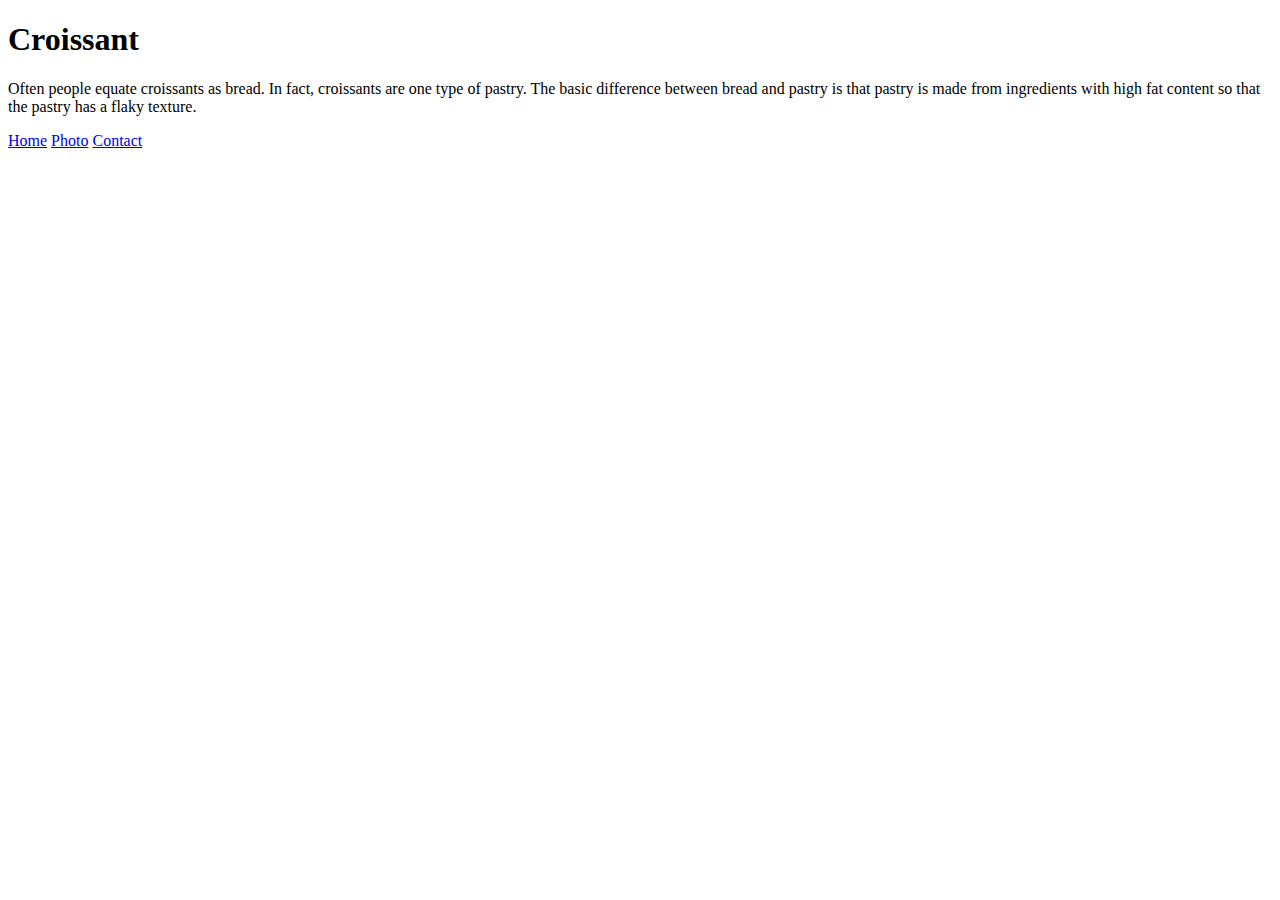
==== index.html @ f44a9e21 "Add html" ====
<!DOCTYPE html>
<html lang="en">
  <head>
    <meta charset="UTF-8" />
    <meta http-equiv="X-UA-Compatible" content="IE=edge" />
    <meta name="viewport" content="width=device-width, initial-scale=1.0" />
    <title>Croissant</title>
  </head>
  <body>
    <h1>Croissant</h1>
    <p>
      Often people equate croissants as bread. In fact, croissants are one type
      of pastry. The basic difference between bread and pastry is that pastry is
      made from ingredients with high fat content so that the pastry has a flaky
      texture.
    </p>
    <div class="links">
      <a href="index.html">Home</a>
      <a href="photo.html">Photo</a>
      <a href="contact.html">Contact</a>
    </div>
  </body>
</html>
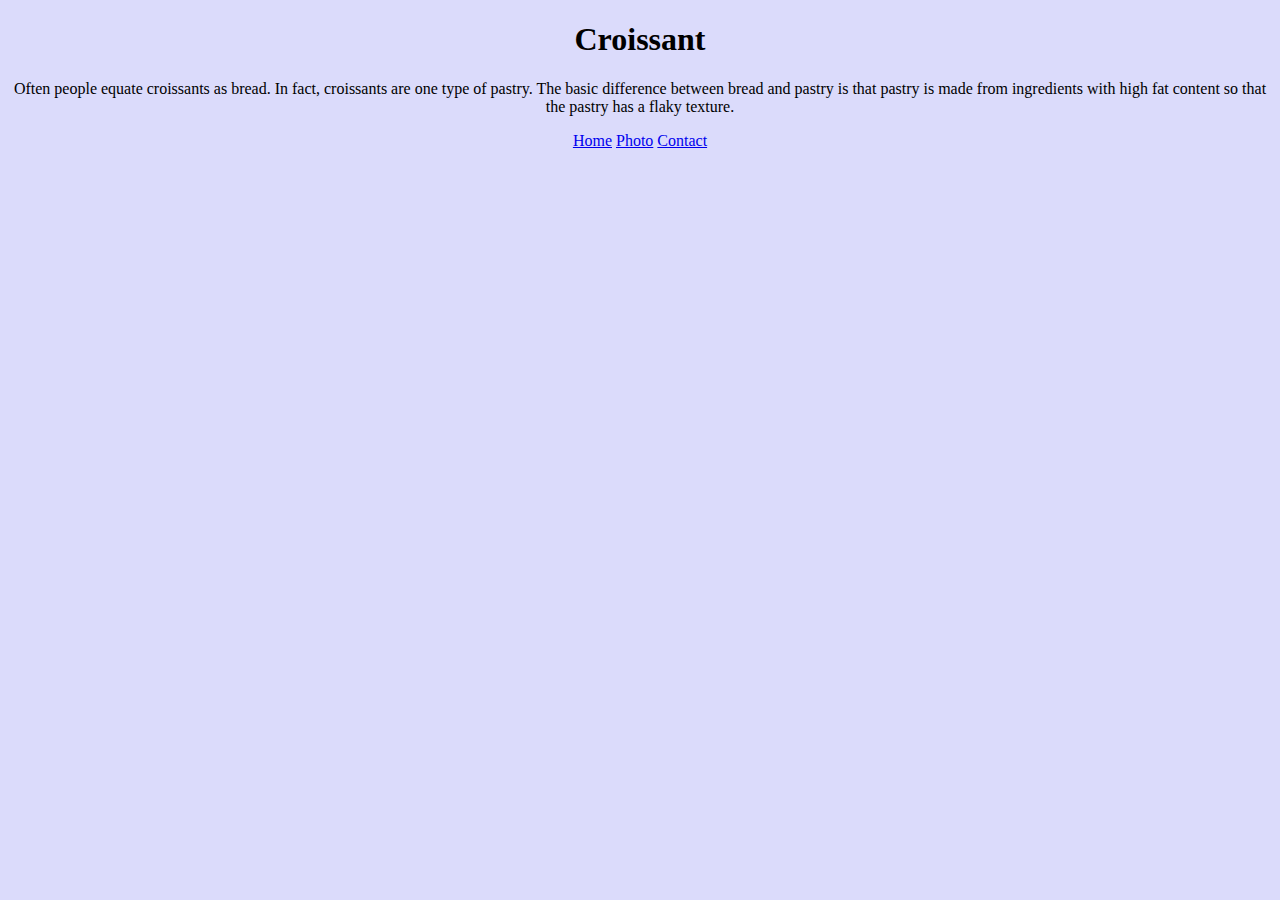
==== commit 25059fb7: "Change background color" ====
--- a/index.html
+++ b/index.html
@@ -5,6 +5,7 @@
     <meta http-equiv="X-UA-Compatible" content="IE=edge" />
     <meta name="viewport" content="width=device-width, initial-scale=1.0" />
     <title>Croissant</title>
+    <link rel="stylesheet" href="style.css" />
   </head>
   <body>
     <h1>Croissant</h1>
--- a/style.css
+++ b/style.css
@@ -0,0 +1,8 @@
+body {
+  background-color: rgba(204, 204, 250, 0.701);
+  text-align: center;
+}
+
+.photo {
+  max-width: 800px;
+}
